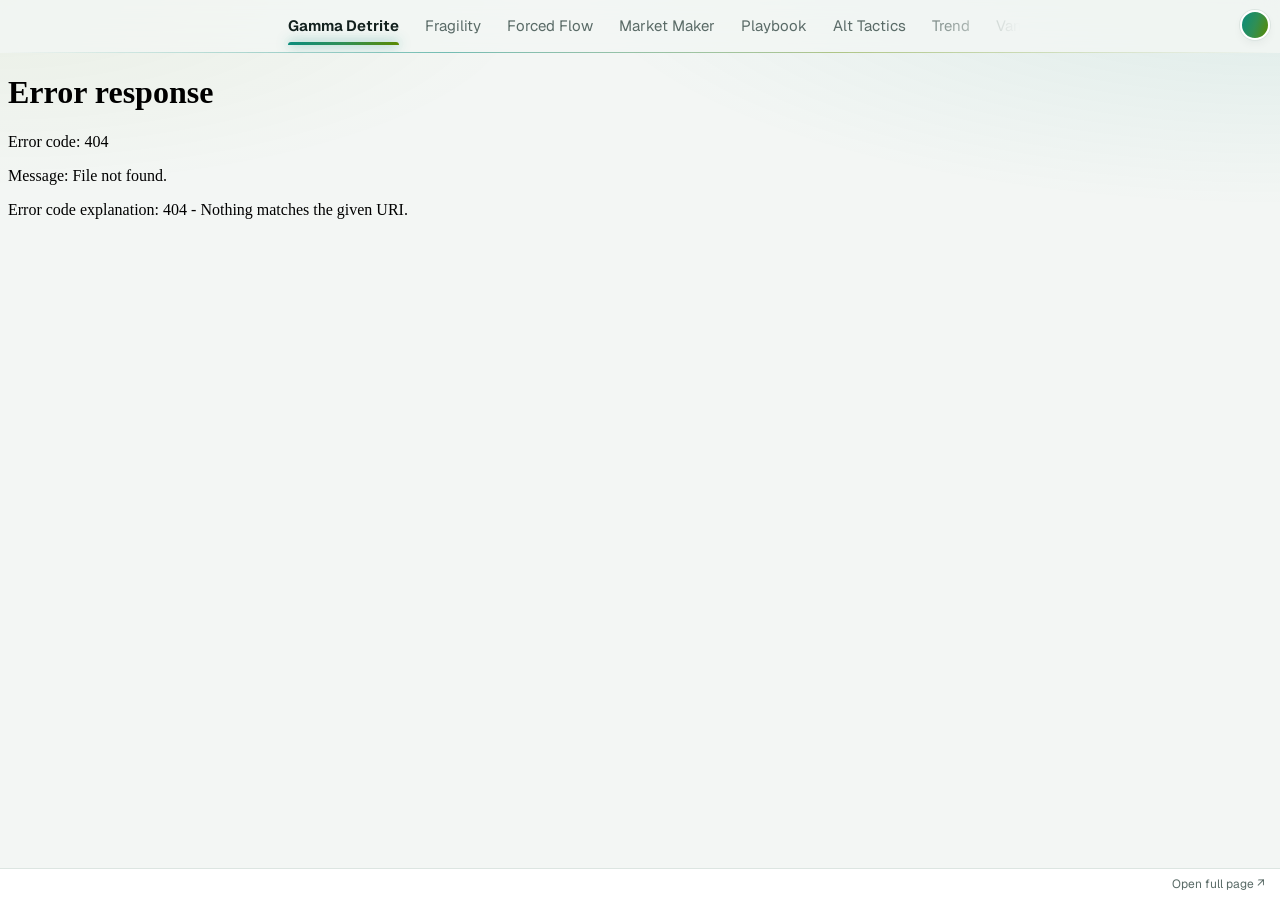
==== index.html @ ec1ee5b1 "Vanna & Charm tab: ETH 24h flow on the public site, alert opens it; alerts every 15 min again (v=55)" ====
<!doctype html>
<html lang="en">
<head>
  <meta charset="utf-8">
  <meta name="viewport" content="width=device-width, initial-scale=1">
  <meta name="theme-color" content="#070b0c">
  <script>
    // Saved colour style (teal / fire / moon); shared with Gamma Detrite (same site address).
    try { var lk = localStorage.getItem('look'); if (lk === 'fire' || lk === 'moon') document.documentElement.setAttribute('data-look', lk); } catch (e) {}
  </script>
  <title>Fragility Score</title>
  <link rel="preconnect" href="https://fonts.googleapis.com">
  <link rel="preconnect" href="https://fonts.gstatic.com" crossorigin>
  <link rel="stylesheet" href="https://fonts.googleapis.com/css2?family=Dela+Gothic+One&family=Geist:wght@400..800&display=swap">
  <link rel="stylesheet" href="assets/style.css?v=55">
  <script>
    // Every module gets the same ?v= as the page, so a phone can never mix a new
    // file with an old cached one (that broke four tabs once, Nov 2026). The
    // version is read from the style.css link above. Keep this list in step with
    // tools/ and shared/; `node test/importmap.mjs` checks it.
    (function () {
      var link = document.querySelector('link[href*="assets/style.css"]');
      var v = (link && /[?&]v=([^&]+)/.exec(link.getAttribute('href')) || [])[1];
      if (!v || !HTMLScriptElement.supports || !HTMLScriptElement.supports('importmap')) return;
      var files = [
        'shared/gamma.js',
        'shared/head.js',
        'shared/http.js',
        'shared/levels.js',
        'shared/sources/binance.js',
        'shared/sources/bybit.js',
        'shared/sources/deribit.js',
        'shared/sources/gate.js',
        'shared/sources/okx.js',
        'shared/storage.js',
        'tools/alt-tactics/collect.js',
        'tools/alt-tactics/config.js',
        'tools/alt-tactics/model.js',
        'tools/embed.js',
        'tools/forced-flow/collect.js',
        'tools/forced-flow/config.js',
        'tools/forced-flow/model.js',
        'tools/forced-flow/read.js',
        'tools/fragility/alerts.js',
        'tools/fragility/collect.js',
        'tools/fragility/config.js',
        'tools/fragility/history.js',
        'tools/fragility/score.js',
        'tools/market-maker/collect.js',
        'tools/market-maker/config.js',
        'tools/market-maker/flip.js',
        'tools/market-maker/model.js',
        'tools/market-maker/read.js',
        'tools/playbook/collect.js',
        'tools/playbook/config.js',
        'tools/playbook/plan.js',
        'tools/tactics/collect.js',
        'tools/tactics/config.js',
        'tools/tactics/model.js',
        'tools/tactics/read.js',
        'tools/tactics/sources.js',
        'tools/trend/collect.js',
        'tools/trend/config.js',
        'tools/trend/model.js',
        'tools/vanna/collect.js',
        'tools/vanna/config.js',
        'shared/vanna-flow/core.mjs',
      ];
      var map = {};
      files.forEach(function (p) { map[new URL(p, document.baseURI).href] = new URL(p + '?v=' + v, document.baseURI).href; });
      var s = document.createElement('script');
      s.type = 'importmap';
      s.textContent = JSON.stringify({ imports: map });
      document.head.appendChild(s);
    })();
  </script>
</head>
<body>
  <header class="top">
    <nav class="tabs" id="tabs" aria-label="Tools"></nav>
    <button class="look-btn" id="look-btn" type="button" aria-label="Colour style" aria-haspopup="true" aria-expanded="false"></button>
    <div class="look-menu" id="look-menu" role="menu" hidden></div>
  </header>
  <main id="view"></main>
  <script type="module" src="assets/app.js?v=55"></script>
</body>
</html>
---- assets/style.css ----
:root {
  --bg: #070b0c;
  --card: #0e1415;
  --card-top: #121b1c;
  --line: #1d2a2b;
  --text: #e8f0ef;
  --muted: #8b9a9a;
  /* The look: teal fading into lime on near-black (owner's pick, Nov 2026).
     --accent is the teal end and marks selection, "ready" and "preferred". */
  --accent: #2cc9b5;
  --lime: #b4e33d;
  --grad: linear-gradient(110deg, #2cc9b5 0%, #5fd69a 50%, #b4e33d 100%);
  --halo: rgba(44, 201, 181, .13);
  --halo-2: rgba(180, 227, 61, .07);
  --shadow: rgba(0, 0, 0, .55);
  --calm: #2fa37a;
  --building: #d99a2b;
  --primed: #e0524f;
  --calm-soft: #17352b;
  --building-soft: #3a2e15;
  --primed-soft: #3d1c1c;
  /* Forced Flow: liquidation sides (validated for colour-blind separation)
     and gamma colours matching Gamma Detrite. */
  --liq-long: #c87d2a;
  --liq-short: #977ae6;
  --g-pos: #4fc3d9;
  --g-neg: #ec6f93;
  --flip: #f0b84a;
}

@media (prefers-color-scheme: light) {
  :root {
    --bg: #f3f6f4;
    --card: #ffffff;
    --card-top: #f8fbf9;
    --line: #dce5e1;
    --text: #12201d;
    --muted: #5a6b67;
    --accent: #0b8c7d;
    --lime: #5b8a00;
    --grad: linear-gradient(110deg, #0b8c7d 0%, #2f8f55 50%, #5b8a00 100%);
    --halo: rgba(11, 140, 125, .10);
    --halo-2: rgba(91, 138, 0, .06);
    --shadow: rgba(18, 40, 35, .12);
    --calm-soft: #dcf2e9;
    --building-soft: #f8ecd2;
    --primed-soft: #f9dcdb;
    --liq-long: #c26f1c;
    --liq-short: #8b6fd6;
    --g-pos: #0f8ea6;
    --g-neg: #c23a63;
    --flip: #9a6a00;
  }
}

* { box-sizing: border-box; }

body {
  margin: 0;
  background: var(--bg);
  color: var(--text);
  font: 15px/1.45 "Geist", -apple-system, BlinkMacSystemFont, "Segoe UI", Roboto, Helvetica, Arial, sans-serif;
  -webkit-text-size-adjust: 100%;
}

.top {
  position: sticky;
  top: 0;
  z-index: 5;
  background: var(--bg);
  border-bottom: 1px solid var(--line);
}

.tabs {
  display: flex;
  gap: 4px;
  max-width: 760px;
  margin: 0 auto;
  padding: 8px 16px;
  overflow-x: auto;
  -webkit-overflow-scrolling: touch;
}

.tabs a {
  flex: 0 0 auto;
  padding: 7px 12px;
  border-radius: 8px;
  color: var(--muted);
  text-decoration: none;
  white-space: nowrap;
}

.tabs a.active { background: var(--card); color: var(--text); font-weight: 600; }

.wrap { max-width: 760px; margin: 0 auto; padding: 16px; }
.pane[hidden] { display: none; }

.embed-frame { display: block; width: 100%; height: calc(var(--avail-h, 85vh) - 32px); border: 0; }
/* Slim bar under the frame so the link never covers the embedded page. */
.embed-bar {
  display: flex;
  align-items: center;
  justify-content: flex-end;
  height: 32px;
  padding: 0 16px;
  border-top: 1px solid var(--line);
  background: var(--card);
}
.embed-open { color: var(--muted); font-size: 12px; text-decoration: none; }

.card {
  background: var(--card);
  border: 1px solid var(--line);
  border-radius: 12px;
  padding: 16px;
  margin-top: 12px;
}

h2, h3 { margin: 0 0 10px; font-size: 16px; }

.row { display: flex; gap: 10px; align-items: center; }
.between { justify-content: space-between; }
.baseline { align-items: flex-start; }
.muted { color: var(--muted); }
.small { font-size: 13px; }
.label { color: var(--muted); font-size: 13px; text-transform: uppercase; letter-spacing: .04em; }
.label.small { margin-top: 14px; font-size: 11px; }

.btn {
  background: var(--card);
  color: var(--text);
  border: 1px solid var(--line);
  border-radius: 8px;
  padding: 8px 14px;
  font: inherit;
  cursor: pointer;
}
.btn:disabled { opacity: .6; }

.seg { display: inline-flex; background: var(--card); border: 1px solid var(--line); border-radius: 10px; padding: 3px; }
.seg button {
  background: none;
  border: 0;
  color: var(--muted);
  font: inherit;
  font-weight: 600;
  padding: 7px 14px;
  border-radius: 7px;
  cursor: pointer;
  display: inline-flex;
  align-items: center;
  gap: 6px;
}
.seg button.on { background: var(--bg); color: var(--text); }

.pill { font-size: 12px; padding: 1px 7px; border-radius: 999px; color: #fff; }
.pill.calm { background: var(--calm); }
.pill.building { background: var(--building); }
.pill.primed { background: var(--primed); }

.big { font-size: 56px; font-weight: 700; line-height: 1.05; font-variant-numeric: tabular-nums; }
.of { font-size: 18px; color: var(--muted); font-weight: 500; margin-left: 4px; }

.zone { font-size: 18px; font-weight: 700; padding: 6px 14px; border-radius: 10px; margin-top: 6px; }
.zone.calm { background: var(--calm-soft); color: var(--calm); }
.zone.building { background: var(--building-soft); color: var(--building); }
.zone.primed { background: var(--primed-soft); color: var(--primed); }

.gauge { position: relative; height: 26px; margin-top: 14px; }
.zones { display: flex; height: 100%; border-radius: 8px; overflow: hidden; }
.seg-zone { height: 100%; display: flex; align-items: center; justify-content: center; font-size: 11px; font-weight: 600; }
.seg-zone.calm { background: var(--calm-soft); color: var(--calm); }
.seg-zone.building { background: var(--building-soft); color: var(--building); }
.seg-zone.primed { background: var(--primed-soft); color: var(--primed); }
.marker {
  position: absolute;
  top: -5px;
  width: 4px;
  height: 36px;
  margin-left: -2px;
  background: var(--text);
  border-radius: 2px;
}

.stack { display: flex; height: 10px; margin-top: 6px; background: var(--line); border-radius: 5px; overflow: hidden; }
.stack div { height: 100%; }

.input { padding: 12px 0; border-top: 1px solid var(--line); }
.input:first-of-type { border-top: 0; padding-top: 0; }
.input.off { opacity: .55; }
.input .bar { height: 6px; background: var(--line); border-radius: 3px; margin: 8px 0 6px; overflow: hidden; }
.input .bar div { height: 100%; border-radius: 3px; }
.dot { display: inline-block; width: 10px; height: 10px; border-radius: 50%; margin-right: 8px; }
.pts { font-weight: 700; font-size: 18px; white-space: nowrap; font-variant-numeric: tabular-nums; }

.sources { list-style: none; padding: 0; margin: 0; columns: 2; }
.sources li { padding: 2px 0; break-inside: avoid; }
.ok { color: var(--calm); }
.bad { color: var(--primed); }

.banner {
  margin-top: 12px;
  padding: 10px 14px;
  border-radius: 10px;
  background: var(--building-soft);
  color: var(--text);
  border: 1px solid var(--building);
}

@media (max-width: 480px) {
  .big { font-size: 46px; }
  .sources { columns: 1; }
}

.chart { position: relative; margin: 6px 0 12px; touch-action: pan-y; }
.chart svg { display: block; }
.chart .band.calm { fill: var(--calm-soft); }
.chart .band.building { fill: var(--building-soft); }
.chart .band.primed { fill: var(--primed-soft); }
.chart .band-label { fill: var(--muted); font-size: 10px; font-weight: 600; }
.chart .axis { fill: var(--muted); font-size: 10px; }
.chart .line { fill: none; stroke: var(--text); stroke-width: 2; stroke-linejoin: round; stroke-linecap: round; }
.chart .dot { fill: var(--text); stroke: var(--card); stroke-width: 2; }
.chart .cross { stroke: var(--muted); stroke-width: 1; stroke-dasharray: 3 3; }
.chart .tip { min-height: 20px; margin-top: 4px; font-size: 13px; }

.stats { width: 100%; border-collapse: collapse; font-size: 13px; }
.stats th { text-align: left; font-weight: 600; color: var(--muted); padding: 4px 6px 6px 0; }
.stats td { padding: 6px 6px 6px 0; border-top: 1px solid var(--line); font-variant-numeric: tabular-nums; }

/* Forced Flow */
.mid-num { font-size: 30px; font-weight: 700; font-variant-numeric: tabular-nums; }
a.plain { color: inherit; text-decoration: none; }
h4 { margin: 10px 0 0; font-size: 14px; }
.two { display: flex; gap: 16px; }
.two > div { flex: 1 1 0; min-width: 0; }
.clusters { list-style: none; padding: 0; margin: 6px 0 0; }
.clusters li { padding: 8px 0; border-top: 1px solid var(--line); }
.tag { display: inline-block; margin-top: 4px; font-size: 12px; padding: 1px 7px; border-radius: 999px; border: 1px solid currentColor; }
.tag.neg { color: var(--g-neg); }
.tag.pos { color: var(--g-pos); }
.sw { display: inline-block; width: 10px; height: 10px; border-radius: 2px; margin-right: 6px; vertical-align: -1px; }
.legend { display: flex; flex-wrap: wrap; gap: 4px 14px; margin-bottom: 8px; color: var(--muted); }
.legend .ln { display: inline-block; width: 16px; margin-right: 6px; vertical-align: 3px; border-top: 2px solid var(--text); }
.legend .ln.dash { border-top: 2px dashed var(--flip); }
.ladder { touch-action: pan-y; }
.ladder svg { display: block; }
.ladder .axis { fill: var(--muted); font-size: 10px; }
.ladder .liq.long { fill: var(--liq-long); }
.ladder .liq.short { fill: var(--liq-short); }
.ladder .g.pos { fill: var(--g-pos); }
.ladder .g.neg { fill: var(--g-neg); }
.ladder .gz { stroke: var(--line); stroke-width: 1; }
.ladder .spot { stroke: var(--text); stroke-width: 2; }
.ladder .spot-label { fill: var(--text); font-size: 11px; font-weight: 700; }
.ladder .flip { stroke: var(--flip); stroke-width: 1.5; stroke-dasharray: 4 3; }
.ladder .flip-label { fill: var(--flip); font-size: 10px; font-weight: 600; }
.ladder .hl { fill: var(--text); opacity: .08; }
.readout { min-height: 20px; margin-top: 6px; }
details summary { cursor: pointer; }

@media (max-width: 480px) {
  .two { flex-direction: column; gap: 0; }
}

/* Forced Flow: plain-English reading. Left edge colour follows the risky direction. */
.verdict { --tone: var(--muted); }
.verdict.down { --tone: var(--liq-long); }
.verdict.up { --tone: var(--liq-short); }
.verdict.both { --tone: var(--primed); }
.verdict.calm { --tone: var(--g-pos); }
.verdict-head { margin: 4px 0 6px; font-size: 18px; font-weight: 650; line-height: 1.3; }
.verdict-urgency { margin: 0 0 8px; }
.verdict-lines { margin: 0 0 10px; padding-left: 18px; }
.verdict-lines li { margin: 3px 0; }
.verdict-action { margin: 0 0 8px; }

/* Market Maker: reading tones and the implied vs realized chart */
.verdict.win { --tone: var(--calm); }
.verdict.lose { --tone: var(--primed); }
.verdict.even { --tone: var(--accent); }
.verdict.steady { --tone: var(--calm); }
.verdict.watch { --tone: var(--building); }
.verdict.unstable { --tone: var(--primed); }
.o-steady { color: var(--calm); }
.o-watch { color: var(--building); }
.o-unstable { color: var(--primed); }
.chart .grid { stroke: var(--line); stroke-width: 1; }
.chart .gap { stroke: none; opacity: .28; }
.chart .gap.earn { fill: var(--calm); }
.chart .gap.lose { fill: var(--primed); }
.chart .vl { fill: none; stroke-width: 2; stroke-linejoin: round; }
.chart .vl.iv { stroke: var(--accent); }
.chart .vl.rv { stroke: var(--flip); }
.legend .ln.iv { border-top-color: var(--accent); }
.legend .ln.rv { border-top-color: var(--flip); }
.tiles { display: grid; grid-template-columns: repeat(3, 1fr); gap: 8px; margin-bottom: 12px; }
.tile { background: var(--bg); border-radius: 10px; padding: 10px; min-width: 0; }
.tile .label { font-size: 11px; }
.tile-num { font-size: 18px; font-weight: 700; margin: 2px 0; font-variant-numeric: tabular-nums; white-space: nowrap; }
.cash-in { color: var(--calm); }
.cash-out { color: var(--primed); }

/* Playbook: mode colours, decision cards, size inputs */
.pill.pb-primed { background: var(--primed); }
.pill.pb-building { background: var(--building); }
.pill.pb-accent { background: var(--accent); }
.pill.pb-calm { background: var(--calm); }
.pill.pb-muted { background: var(--muted); }
.verdict.pb-primed { --tone: var(--primed); }
.verdict.pb-building { --tone: var(--building); }
.verdict.pb-accent { --tone: var(--accent); }
.verdict.pb-calm { --tone: var(--calm); }
.verdict.pb-muted { --tone: var(--muted); }
.pb-h { margin: 18px 0 0; }
.pb-plan { --tone: var(--line); }
.pb-plan.down { --tone: var(--primed); }
.pb-plan.up { --tone: var(--calm); }
.pb-plan.both { --tone: var(--accent); }
.pb-plan.wait { --tone: var(--muted); }
.pb-plan:not(.pref) { opacity: .92; }
.pb-plan.pref { box-shadow: 0 0 0 1px var(--accent) inset; }
.pb-top { display: flex; justify-content: space-between; align-items: center; gap: 8px; flex-wrap: wrap; margin-bottom: 8px; }
.pb-top h3 { margin: 0; }
.pb-chips { display: flex; gap: 6px; flex-wrap: wrap; }
.chip { font-size: 12px; padding: 1px 8px; border-radius: 999px; border: 1px solid var(--line); color: var(--muted); white-space: nowrap; }
.chip.pref { border-color: var(--accent); color: var(--accent); font-weight: 600; }
.chip.trig { border-color: var(--building); color: var(--building); font-weight: 600; }
.pb-status { margin: 0 0 10px; color: var(--muted); }
.pb-dl { display: grid; grid-template-columns: max-content minmax(0, 1fr); gap: 7px 12px; margin: 0 0 6px; font-size: 14px; }
.pb-dl dt { color: var(--muted); }
.pb-dl dd { margin: 0; min-width: 0; }
.pb-tg { list-style: none; padding: 0; margin: 0; display: grid; gap: 6px; }
.num { font-variant-numeric: tabular-nums; }
.pb-calc { display: grid; grid-template-columns: 1fr 1fr; gap: 10px; margin-bottom: 8px; }
.pb-calc label { display: grid; gap: 4px; font-size: 12px; color: var(--muted); min-width: 0; }
.pb-calc input { width: 100%; font: inherit; font-size: 16px; padding: 8px; border-radius: 8px; border: 1px solid var(--line); background: var(--bg); color: var(--text); }

/* Tactics: GEX pivot + exhaustion */
.verdict.tc-short { --tone: var(--primed); }
.verdict.tc-long { --tone: var(--calm); }
.verdict.tc-build { --tone: var(--building); }
.verdict.tc-wait { --tone: var(--muted); }
.pill.tc-st-ready { background: var(--accent); }
.pill.tc-st-building { background: var(--building); }
.pill.tc-st-waiting, .pill.tc-st-none { background: var(--muted); }
.tc-checks { list-style: none; padding: 0; margin: 0 0 10px; display: grid; gap: 6px; }
.tc-checks li { display: grid; grid-template-columns: 18px minmax(0, 1fr); gap: 6px; }
.tc-ic { font-weight: 700; text-align: center; }
.tc-checks .ok .tc-ic { color: var(--calm); }
.tc-checks .no .tc-ic { color: var(--primed); }
.tc-checks .wait .tc-ic { color: var(--muted); }
.tc-green { color: var(--calm); }
.tc-red { color: var(--primed); }
.tc-steps { padding-left: 18px; display: grid; gap: 6px; }
.legend .ln.tc-pv { border-top: 2px dashed var(--g-pos); }
.legend .ln.tc-va { border-top: 2px dashed var(--liq-long); }
.legend .ln.tc-poc { border-top: 2px solid var(--flip); }
.legend .ln.tc-calls { border-top-color: var(--calm); }
.legend .ln.tc-puts { border-top-color: var(--primed); }
.legend .ln.tc-price { border-top-color: var(--muted); }
.chart .tc-row { stroke: var(--line); stroke-width: 1; stroke-dasharray: 1 4; }
.chart .tc-b { opacity: .55; }
.chart .tc-b.live { opacity: .95; }
.chart .tc-b.pos { fill: var(--g-pos); }
.chart .tc-b.neg { fill: var(--g-neg); }
.chart .tc-px { fill: none; stroke: var(--text); stroke-width: 1.6; stroke-linejoin: round; }
.chart .tc-pvband { fill: var(--g-pos); opacity: .12; }
.tc-pvl { stroke: var(--g-pos); stroke-width: 1.6; stroke-dasharray: 5 3; }
.tc-pvt, .tc-pvlt { fill: var(--g-pos); font-size: 10px; font-weight: 700; }
.chart .tc-now { fill: var(--text); }
.chart .tc-nowt { fill: var(--bg); font-size: 10px; font-weight: 700; }
.chart .tc-dc { fill: none; stroke: var(--calm); stroke-width: 2; }
.chart .tc-dp { fill: none; stroke: var(--primed); stroke-width: 2; }
.chart .tc-dpx { fill: none; stroke: var(--muted); stroke-width: 1; opacity: .7; }
.tc-scroll { overflow-x: auto; }
.tc-heat { border-collapse: collapse; width: 100%; font-size: 11px; font-variant-numeric: tabular-nums; }
.tc-heat th { color: var(--muted); font-weight: 600; padding: 3px 4px; text-align: right; white-space: nowrap; }
.tc-heat th:first-child, .tc-heat td.tc-k { text-align: left; }
.tc-heat td { padding: 3px 4px; text-align: right; border-top: 1px solid var(--line); white-space: nowrap; }
.tc-heat tr.tc-spot td { font-weight: 700; }
.tc-heat tr[data-pivot] td.tc-k { color: var(--g-pos); }
.tc-pvtag { font-size: 9px; font-weight: 700; color: var(--g-pos); text-transform: uppercase; }
.tc-fp { margin: 6px 0 10px; touch-action: pan-y; }
.tc-fp svg { display: block; }
.tc-fp .axis { fill: var(--muted); font-size: 9px; }
.tc-cell.pos { fill: var(--calm); }
.tc-cell.neg { fill: var(--primed); }
.tc-fpt { fill: var(--text); font-variant-numeric: tabular-nums; }
.tc-imb-s { fill: var(--primed); font-weight: 700; }
.tc-imb-b { fill: var(--calm); font-weight: 700; }
.tc-wick { stroke: var(--muted); stroke-width: 1; }
.tc-body.pos { fill: var(--calm); }
.tc-body.neg { fill: var(--primed); }
.tc-mk { font-size: 10px; }
.tc-mk.neg { fill: var(--primed); }
.tc-mk.pos { fill: var(--calm); }
.tc-delta { font-size: 10px; font-weight: 700; }
.tc-delta.pos { fill: var(--calm); }
.tc-delta.neg { fill: var(--primed); }
.tc-prof { fill: var(--liq-long); opacity: .35; }
.tc-prof.va { opacity: .7; }
.tc-val { stroke: var(--liq-long); stroke-width: 1.2; stroke-dasharray: 4 3; }
.tc-pocl { stroke: var(--flip); stroke-width: 1.2; }
.tc-spotl { stroke: var(--text); stroke-width: 1; stroke-dasharray: 1 2; opacity: .6; }
.tc-ll { font-size: 9px; font-weight: 700; }
.tc-valt { fill: var(--liq-long); }
.tc-poclt { fill: var(--flip); }
.tc-dec { --tone: var(--muted); }
.tc-dec.sell { --tone: var(--primed); box-shadow: 0 0 0 1px var(--primed) inset; }
.tc-dec-top { display: grid; grid-template-columns: auto minmax(0, 1fr); gap: 12px; align-items: center; margin-bottom: 10px; }
.tc-dec-badge { font-size: 22px; font-weight: 800; letter-spacing: .04em; padding: 6px 12px; border-radius: 10px; color: #fff; background: var(--muted); }
.tc-dec.sell .tc-dec-badge { background: var(--primed); }
.tc-dec.buy { --tone: var(--calm); box-shadow: 0 0 0 1px var(--calm) inset; }
.tc-dec.buy .tc-dec-badge { background: var(--calm); }
.tc-dec-head { margin: 2px 0 0; font-size: 16px; font-weight: 650; line-height: 1.3; }

/* ---- Look: teal fading into lime (owner's request, Nov 2026) ----
   Gradients only where they mean something: the score, the active tab, the
   selected coin and the gauge. Card tones fade in from the corner instead of
   a thick side stripe. Charts and state colours are unchanged. */
html { color-scheme: dark light; accent-color: var(--accent); scrollbar-color: var(--line) transparent; }
::selection { background: color-mix(in srgb, var(--accent) 35%, transparent); color: var(--text); }
:focus-visible { outline: 2px solid var(--accent); outline-offset: 2px; border-radius: 6px; }

body::before {
  content: "";
  position: fixed;
  inset: 0;
  z-index: -1;
  pointer-events: none;
  background:
    radial-gradient(80% 40% at 100% -5%, var(--halo), transparent 70%),
    radial-gradient(60% 30% at 0% 0%, var(--halo-2), transparent 70%);
}

.top {
  background: color-mix(in srgb, var(--bg) 85%, transparent);
  -webkit-backdrop-filter: blur(14px);
  backdrop-filter: blur(14px);
  border-bottom: 0;
}
.top::after {
  content: "";
  display: block;
  height: 1px;
  background: linear-gradient(90deg, transparent, color-mix(in srgb, var(--accent) 55%, transparent) 35%, color-mix(in srgb, var(--lime) 45%, transparent) 65%, transparent);
}
.tabs { gap: 2px; }
.tabs a { position: relative; transition: color .18s ease-out; }
.tabs a:hover { color: var(--text); }
.tabs a.active { background: none; color: var(--text); font-weight: 650; }
.tabs a.active::after {
  content: "";
  position: absolute;
  left: 12px;
  right: 12px;
  bottom: -1px;
  height: 3px;
  border-radius: 3px 3px 0 0;
  background: var(--grad);
}

.card {
  background: linear-gradient(180deg, var(--card-top), var(--card) 160px);
  border-color: var(--line);
  border-radius: 16px;
  box-shadow: 0 1px 0 rgba(255, 255, 255, .03) inset, 0 8px 24px -12px var(--shadow);
}
h2, h3 { letter-spacing: -.01em; }

/* Tone fades in from the top-left corner (replaces the 4px side stripe). */
.verdict, .pb-plan, .tc-dec {
  border-left: 1px solid color-mix(in srgb, var(--tone) 45%, var(--line));
  border-color: color-mix(in srgb, var(--tone) 45%, var(--line));
  background:
    radial-gradient(120% 90% at 0% 0%, color-mix(in srgb, var(--tone) 20%, transparent), transparent 65%),
    var(--card);
}
.verdict-head, .tc-dec-head { letter-spacing: -.015em; }

/* Signature: the score fades teal into lime. */
.big {
  background-image: var(--grad);
  -webkit-background-clip: text;
  background-clip: text;
  color: transparent;
  letter-spacing: -.035em;
}
.big .of { -webkit-text-fill-color: var(--muted); letter-spacing: 0; }
.mid-num { letter-spacing: -.02em; }
.label { color: color-mix(in srgb, var(--accent) 30%, var(--muted)); letter-spacing: .06em; }

.zone { border: 1px solid color-mix(in srgb, currentColor 30%, transparent); }
.zone.calm { background: linear-gradient(135deg, color-mix(in srgb, var(--calm) 26%, var(--card)), var(--calm-soft)); }
.zone.building { background: linear-gradient(135deg, color-mix(in srgb, var(--building) 26%, var(--card)), var(--building-soft)); }
.zone.primed { background: linear-gradient(135deg, color-mix(in srgb, var(--primed) 26%, var(--card)), var(--primed-soft)); }
.pill { font-weight: 600; background-image: linear-gradient(135deg, rgba(255, 255, 255, .22), rgba(255, 255, 255, 0) 70%); }

/* Gauge: one blended strip, green fading through amber into red. */
.zones {
  background: linear-gradient(90deg, var(--calm-soft) 0%, color-mix(in srgb, var(--calm) 32%, var(--calm-soft)) 26%,
    color-mix(in srgb, var(--building) 36%, var(--building-soft)) 47%, color-mix(in srgb, var(--primed) 30%, var(--primed-soft)) 72%,
    color-mix(in srgb, var(--primed) 50%, var(--primed-soft)) 100%);
}
.seg-zone.calm, .seg-zone.building, .seg-zone.primed { background: none; }
.marker { background: var(--text); box-shadow: 0 2px 6px var(--shadow); }

/* Score bars: each colour fades lighter toward its end. */
.stack div, .input .bar div { position: relative; }
.stack div::after, .input .bar div::after {
  content: "";
  position: absolute;
  inset: 0;
  background: linear-gradient(90deg, rgba(255, 255, 255, 0), rgba(255, 255, 255, .32));
}

/* Controls */
.btn, .seg { background: var(--card); border-color: var(--line); border-radius: 12px; }
.btn { transition: border-color .18s ease-out, background-color .18s ease-out; }
.btn:hover:not(:disabled) { border-color: color-mix(in srgb, var(--accent) 50%, var(--line)); }
.btn:active:not(:disabled) { background: var(--card-top); }
.seg button { border-radius: 9px; transition: color .18s ease-out; }
.seg button:hover { color: var(--text); }
.seg button.on {
  background: linear-gradient(110deg, color-mix(in srgb, var(--accent) 24%, var(--card)), color-mix(in srgb, var(--lime) 16%, var(--card)));
  color: var(--text);
}
.tile { border: 1px solid var(--line); background: linear-gradient(160deg, color-mix(in srgb, var(--accent) 7%, var(--bg)), var(--bg)); }
.pb-calc input:focus { border-color: var(--accent); outline: none; box-shadow: 0 0 0 3px color-mix(in srgb, var(--accent) 22%, transparent); }

/* Tactics decision badge: HOLD grey, SELL red into pink, BUY green into lime. */
.tc-dec-badge { background: linear-gradient(135deg, #9aa7a6, #5d6968); }
.tc-dec.sell .tc-dec-badge { background: linear-gradient(135deg, #ff6b5c, #d6246e); box-shadow: 0 6px 16px -6px #e0524f; }
.tc-dec.buy .tc-dec-badge { background: linear-gradient(135deg, #22b07d, #8fd13a); box-shadow: 0 6px 16px -6px #2fa37a; }
.embed-bar { background: var(--card); }

/* Titles: Dela Gothic One, heavy and wide like a poster (owner's pick, Nov 2026).
   Only headlines, section titles, the big numbers and the decision badge; body
   text, labels and tables stay in Geist so small print is easy to read.
   Dela has one weight, so never let the browser fake a bold. */
.verdict-head, .tc-dec-head, h2, h3, .big, .mid-num, .tc-dec-badge {
  font-family: "Dela Gothic One", "Geist", sans-serif;
  font-weight: 400;
  font-synthesis: none;
  text-transform: uppercase;
  letter-spacing: .005em;
}
.verdict-head { font-size: 19px; line-height: 1.2; }
.tc-dec-head { font-size: 16px; line-height: 1.25; }
h2, h3 { font-size: 15px; line-height: 1.3; }
.big { letter-spacing: -.01em; }
.big .of { font-family: "Geist", sans-serif; font-weight: 500; text-transform: none; }
.tc-dec-badge { font-size: 21px; letter-spacing: .02em; }
/* Short title in Dela, details under it in normal text (shared/head.js). */
.verdict-head { font-size: 23px; line-height: 1.1; margin: 6px 0 4px; }
.verdict-sub { margin: 0 0 10px; font-size: 16px; font-weight: 600; line-height: 1.35; }
.tc-dec-head { font-size: 17px; line-height: 1.2; }

/* Tab bar: short names on phones so all six fit; fade an edge only when more tabs hide there. */
.tabs .t-short { display: none; }
@media (max-width: 600px) {
  .tabs { gap: 0; padding: 8px 10px; justify-content: space-between; }
  .tabs a { padding: 7px 8px; font-size: 14.5px; }
  .tabs a.active::after { left: 8px; right: 8px; }
  .tabs .t-full { display: none; }
  .tabs .t-short { display: inline; }
}
.tabs.more-right { -webkit-mask-image: linear-gradient(90deg, #000 85%, transparent); mask-image: linear-gradient(90deg, #000 85%, transparent); }
.tabs.more-left { -webkit-mask-image: linear-gradient(90deg, transparent, #000 15%); mask-image: linear-gradient(90deg, transparent, #000 15%); }
.tabs.more-left.more-right { -webkit-mask-image: linear-gradient(90deg, transparent, #000 15%, #000 85%, transparent); mask-image: linear-gradient(90deg, transparent, #000 15%, #000 85%, transparent); }
@media (max-width: 380px) {
  .tabs { padding: 8px 6px; }
  .tabs a { padding: 7px 6px; font-size: 14px; }
  .tabs a.active::after { left: 6px; right: 6px; }
}

/* ---- Colour styles (switcher in the top-right corner, asked for Nov 2026) ----
   Teal & lime is the default (:root above). Fire and Blue moonlight swap only the
   look tokens; state colours (calm / building / primed) and chart colours keep
   their meaning in every style. */
:root[data-look="fire"] {
  --bg: #0b0706; --card: #140d0b; --card-top: #1d130f; --line: #2e1f18;
  --text: #f7ede7; --muted: #a8968c;
  --accent: #ff8a3d; --lime: #f0304e;
  --grad: linear-gradient(110deg, #ffd166 0%, #ff8a3d 45%, #f0304e 100%);
  --halo: rgba(255, 122, 47, .17); --halo-2: rgba(240, 48, 78, .09); --shadow: rgba(0, 0, 0, .6);
}
:root[data-look="moon"] {
  --bg: #05070e; --card: #0b0f1c; --card-top: #11172b; --line: #1c2442;
  --text: #ebefff; --muted: #8f99ba;
  --accent: #8fb0ff; --lime: #5468ff;
  --grad: linear-gradient(110deg, #ffffff 0%, #c3d4ff 35%, #7f9cff 70%, #5468ff 100%);
  --halo: rgba(95, 125, 255, .19); --halo-2: rgba(195, 212, 255, .06); --shadow: rgba(0, 0, 0, .6);
}
@media (prefers-color-scheme: light) {
  :root[data-look="fire"] {
    --bg: #fbf5f1; --card: #ffffff; --card-top: #fffaf6; --line: #f0e0d6;
    --text: #25140d; --muted: #7a6358;
    --accent: #c2410c; --lime: #be123c;
    --grad: linear-gradient(110deg, #d97706 0%, #ea580c 45%, #be123c 100%);
    --halo: rgba(234, 88, 12, .11); --halo-2: rgba(190, 18, 60, .06); --shadow: rgba(60, 25, 10, .12);
  }
  :root[data-look="moon"] {
    --bg: #f2f4fb; --card: #ffffff; --card-top: #f7f8ff; --line: #dde2f2;
    --text: #10162b; --muted: #5b6584;
    --accent: #3451d1; --lime: #1e2f99;
    --grad: linear-gradient(110deg, #1e2f99 0%, #3451d1 50%, #6f8dff 100%);
    --halo: rgba(52, 81, 209, .11); --halo-2: rgba(111, 141, 255, .06); --shadow: rgba(16, 22, 43, .12);
  }
}

/* Switcher: a round swatch of the current style, menu drops from the corner. */
.look-btn {
  position: absolute;
  top: 50%;
  right: 10px;
  width: 30px;
  height: 30px;
  margin-top: -16px;
  border-radius: 50%;
  border: 2px solid var(--card);
  background: var(--grad);
  box-shadow: 0 0 0 1px var(--line), 0 4px 12px -4px var(--shadow);
  cursor: pointer;
  padding: 0;
}
.look-btn:active { transform: scale(.94); }
.look-menu {
  position: fixed;
  top: 52px;
  right: 8px;
  z-index: 20;
  min-width: 190px;
  padding: 6px;
  border-radius: 14px;
  background: var(--card);
  border: 1px solid var(--line);
  box-shadow: 0 16px 40px -12px var(--shadow);
}
.look-menu[hidden] { display: none; }
.look-title { padding: 6px 10px 4px; font-size: 11px; color: var(--muted); text-transform: uppercase; letter-spacing: .06em; }
.look-menu button {
  display: flex;
  align-items: center;
  gap: 10px;
  width: 100%;
  padding: 10px;
  border: 0;
  border-radius: 10px;
  background: none;
  color: var(--text);
  font: inherit;
  font-weight: 600;
  text-align: left;
  cursor: pointer;
}
.look-menu button:hover { background: var(--card-top); }
.look-menu button[aria-checked="true"] { background: color-mix(in srgb, var(--accent) 16%, var(--card)); }
.look-menu button[aria-checked="true"]::after { content: "✓"; margin-left: auto; color: var(--accent); }
.look-sw { width: 22px; height: 22px; border-radius: 50%; flex: none; }
.look-sw[data-look="teal"] { background: linear-gradient(110deg, #2cc9b5, #5fd69a, #b4e33d); }
.look-sw[data-look="fire"] { background: linear-gradient(110deg, #ffd166, #ff8a3d, #f0304e); }
.look-sw[data-look="moon"] { background: linear-gradient(110deg, #ffffff, #c3d4ff, #7f9cff, #5468ff); }

/* Leave room for the switcher at the right end of the tab bar. */
.tabs { padding-right: 52px; }
@media (max-width: 600px) {
  .tabs { padding: 8px 46px 8px 6px; }
  .tabs a { padding: 7px 7px; }
  .tabs a.active::after { left: 7px; right: 7px; }
}
@media (max-width: 380px) {
  .tabs { padding: 8px 42px 8px 2px; }
  .tabs a { padding: 7px 5px; font-size: 14px; }
  .tabs a.active::after { left: 5px; right: 5px; }
  .look-btn { right: 7px; width: 28px; height: 28px; margin-top: -15px; }
}

/* ---- Motion (asked Nov 2026): quick, and only where something changes ----
   One gliding underline for the active tab (moved by assets/app.js), a press
   squeeze on every control, the style menu pops from its corner, and a style
   change cross-fades. All off when the phone asks for reduced motion. */
.tabs { position: relative; }
.tabs a.active::after { display: none; }
.tab-ink {
  position: absolute;
  left: 0;
  top: 0;
  height: 3px;
  border-radius: 3px 3px 0 0;
  background: var(--grad);
  opacity: 0;
  pointer-events: none;
  will-change: transform, width;
  transition: transform .32s cubic-bezier(.16, 1, .3, 1), width .32s cubic-bezier(.16, 1, .3, 1);
}
@media (prefers-reduced-motion: no-preference) {
  .btn, .seg button, .tabs a, .look-menu button, .look-btn, .chip, summary {
    transition: transform .14s cubic-bezier(.16, 1, .3, 1), color .18s ease-out, background-color .18s ease-out, border-color .18s ease-out;
  }
  .btn:active:not(:disabled), .seg button:active, .tabs a:active, .look-menu button:active { transform: scale(.95); }
  .look-btn:active { transform: scale(.88); }
  .look-menu:not([hidden]) { animation: look-in .2s cubic-bezier(.16, 1, .3, 1); transform-origin: calc(100% - 20px) -8px; }
  @keyframes look-in { from { opacity: 0; transform: translateY(-6px) scale(.94); } }
  details[open] > :not(summary) { animation: open-in .22s cubic-bezier(.16, 1, .3, 1); }
  @keyframes open-in { from { opacity: 0; transform: translateY(-4px); } }
  ::view-transition-old(root), ::view-transition-new(root) { animation-duration: .38s; animation-timing-function: ease-out; }
}
/* Motion, more noticeable (owner: "I didn't notice anything"). */
.tab-ink {
  transition: transform .5s cubic-bezier(.34, 1.45, .64, 1), width .5s cubic-bezier(.34, 1.45, .64, 1);
  box-shadow: 0 0 12px color-mix(in srgb, var(--accent) 70%, transparent);
}
@media (prefers-reduced-motion: no-preference) {
  .tabs a.active { animation: tab-pop .38s cubic-bezier(.34, 1.56, .64, 1); }
  @keyframes tab-pop { 40% { transform: scale(1.1); } }
  .btn:active:not(:disabled), .seg button:active, .tabs a:active, .look-menu button:active { transform: scale(.91); }
  .look-btn:active { transform: scale(.8); }
  .look-menu:not([hidden]) { animation: look-in .28s cubic-bezier(.34, 1.4, .64, 1); }
  @keyframes look-in { from { opacity: 0; transform: translateY(-10px) scale(.85); } }
  ::view-transition-old(root), ::view-transition-new(root) { animation: none; mix-blend-mode: normal; }
}

/* Reading-card bullets folded under "Details" (asked Nov 2026). */
details.more { margin: 2px 0 10px; }
details.more > summary {
  list-style: none;
  display: inline-flex;
  align-items: center;
  gap: 8px;
  min-height: 36px;
  padding: 6px 12px;
  border-radius: 999px;
  border: 1px solid color-mix(in srgb, var(--accent) 35%, var(--line));
  background: color-mix(in srgb, var(--accent) 9%, transparent);
  color: var(--accent);
  font-size: 13px;
  font-weight: 650;
}
details.more > summary::-webkit-details-marker { display: none; }
details.more .chev {
  width: 7px; height: 7px;
  border-right: 2px solid currentColor; border-bottom: 2px solid currentColor;
  transform: translateY(-2px) rotate(45deg);
  transition: transform .25s cubic-bezier(.16, 1, .3, 1);
}
details.more[open] .chev { transform: translateY(1px) rotate(-135deg); }
details.more > ul { margin-top: 10px; }

/* Tactics decision card: both sides at once (SELL above, BUY below). */
.tc-side { border-top: 1px solid var(--line); padding: 10px 0 4px; }
.tc-side:first-of-type { margin-top: 4px; }
.tc-side-top { display: flex; align-items: center; gap: 8px; flex-wrap: wrap; min-height: 32px; }
.tc-side-word { font-family: "Dela Gothic One", "Geist", sans-serif; font-weight: 400; font-synthesis: none; font-size: 14px; letter-spacing: .02em; }
.tc-side.sell .tc-side-word { color: var(--primed); }
.tc-side.buy .tc-side-word { color: var(--calm); }
.tc-dots { display: inline-flex; gap: 4px; margin-left: auto; }
.tc-dots i { width: 9px; height: 9px; border-radius: 50%; background: var(--line); }
.tc-side.sell .tc-dots i.on { background: var(--primed); }
.tc-side.buy .tc-dots i.on { background: var(--calm); }
.tc-side-n { min-width: 30px; text-align: right; }
.tc-side.empty .tc-side-top span { flex: 1 1 200px; }
.tc-side .tc-checks { margin: 8px 0 6px; }
details.tc-fold > summary { list-style: none; cursor: pointer; }
details.tc-fold > summary::-webkit-details-marker { display: none; }
details.tc-fold .chev { width: 7px; height: 7px; border-right: 2px solid var(--muted); border-bottom: 2px solid var(--muted); transform: translateY(-2px) rotate(45deg); transition: transform .25s cubic-bezier(.16, 1, .3, 1); }
details.tc-fold[open] .chev { transform: translateY(1px) rotate(-135deg); }

/* Alt Tactics: the owner's own method on the huge gamma levels. */
.tc-dec.watch .tc-dec-badge { background: linear-gradient(135deg, #f0b84a, #d9822b); box-shadow: 0 6px 16px -6px #d99a2b; }
.tc-dec.watch { --tone: var(--building); }
.al-meter { position: relative; height: 10px; border-radius: 5px; background: var(--line); margin: 4px 0 10px; }
.al-meter i { position: absolute; left: 0; top: 0; bottom: 0; border-radius: 5px; background: var(--grad); }
.al-meter b { position: absolute; top: -4px; bottom: -4px; width: 2px; margin-left: -1px; background: var(--text); opacity: .7; }
.al-bar { display: inline-block; width: 56px; height: 8px; border-radius: 4px; background: var(--line); vertical-align: middle; overflow: hidden; }
.al-bar i { display: block; height: 100%; background: var(--grad); }
.al-levels td { vertical-align: middle; }
.al-levels tr.al-near td { background: color-mix(in srgb, var(--accent) 10%, transparent); }
.chart .al-lv { stroke: var(--accent); stroke-width: 1; stroke-dasharray: 5 4; opacity: .8; }
.chart .al-lvt { fill: var(--accent); font-size: 10px; font-weight: 700; }
.chart .al-px { fill: none; stroke: var(--text); stroke-width: 1.5; stroke-linejoin: round; }
.chart .al-low { fill: var(--primed); stroke: var(--card); stroke-width: 1.5; }
.chart .al-buy { fill: var(--calm); }
.legend .ln.al-lvl { border-top: 2px dashed var(--accent); }
.legend .dot.al-lowdot { background: var(--primed); width: 8px; height: 8px; margin-right: 6px; }
.legend .al-tri { display: inline-block; width: 0; height: 0; border-left: 5px solid transparent; border-right: 5px solid transparent; border-bottom: 8px solid var(--calm); margin-right: 6px; }
/* Seven tabs (Alt Tactics added): a little tighter so they still fit at 360–390px. */
@media (max-width: 600px) { .tabs a { padding: 7px 4px; font-size: 14px; } }
@media (max-width: 380px) { .tabs a { padding: 7px 3px; font-size: 13.5px; } }
.chart .al-stop { stroke: var(--primed); stroke-width: 1; stroke-dasharray: 2 3; }
.chart .al-stopt { fill: var(--primed); font-size: 11px; font-weight: 700; }
/* Stop loss box on the Alt Tactics card: the number to type into the order. */
.al-sl { display: grid; gap: 2px; padding: 10px 12px; margin: 4px 0 12px; border-radius: 12px;
  background: color-mix(in srgb, var(--primed) 12%, transparent); border: 1px solid color-mix(in srgb, var(--primed) 45%, var(--line)); }
.al-sl .label { color: var(--primed); text-transform: uppercase; letter-spacing: .06em; font-size: 12px; font-weight: 700; }
.al-sl-num { font-family: "Dela Gothic One", "Geist", sans-serif; font-weight: 400; font-synthesis: none; font-size: 30px; line-height: 1.1; color: var(--text); }
.chart .al-sell { fill: var(--primed); }
.legend .al-tri.dn { border-bottom: 0; border-top: 8px solid var(--primed); }
.al-warn { padding: 8px 10px; border-radius: 10px; background: color-mix(in srgb, var(--building) 14%, transparent); border: 1px solid color-mix(in srgb, var(--building) 40%, var(--line)); }

/* Market Maker flip card: the tested rules, numbered. */
.mm-rules { margin: 12px 0; padding: 10px 12px; border-radius: 12px; border: 1px solid var(--line);
  background: color-mix(in srgb, var(--accent) 6%, transparent); }
.mm-rules .label { text-transform: uppercase; letter-spacing: .06em; font-size: 12px; font-weight: 700; color: var(--accent); }
.mm-rules ol { margin: 6px 0 6px; padding-left: 20px; display: grid; gap: 4px; }
.mm-rules p { margin: 4px 0 0; }

/* Trend tab: the 50-day average rule (Nov 2026). */
.chart .tr-px { fill: none; stroke: var(--text); stroke-width: 1.5; stroke-linejoin: round; }
.chart .tr-ma { fill: none; stroke: var(--accent); stroke-width: 2; stroke-dasharray: 5 3; stroke-linejoin: round; }
.chart .tr-in { fill: var(--calm); opacity: .12; }
.chart .tr-now { fill: var(--text); stroke: var(--card); stroke-width: 1.5; }
.chart .tr-nowt { fill: var(--text); font-size: 10px; font-weight: 700; }
.legend .ln.tr-mal { border-top: 2px dashed var(--accent); }
.legend .tr-insw { display: inline-block; width: 12px; height: 10px; margin-right: 6px; vertical-align: -1px; border-radius: 2px; background: var(--calm); opacity: .35; }
.tc-dec.hold .tc-dec-badge { background: color-mix(in srgb, var(--muted) 70%, var(--card)); }
/* Eight tabs (Vanna & Charm added, Nov 2026): tighter so all fit at 360–390px next to the style dot. */
@media (max-width: 600px) { .tabs a { padding: 7px 2.5px; font-size: 13.5px; } }
@media (max-width: 380px) { .tabs a { padding: 7px 1.5px; font-size: 12.5px; } }
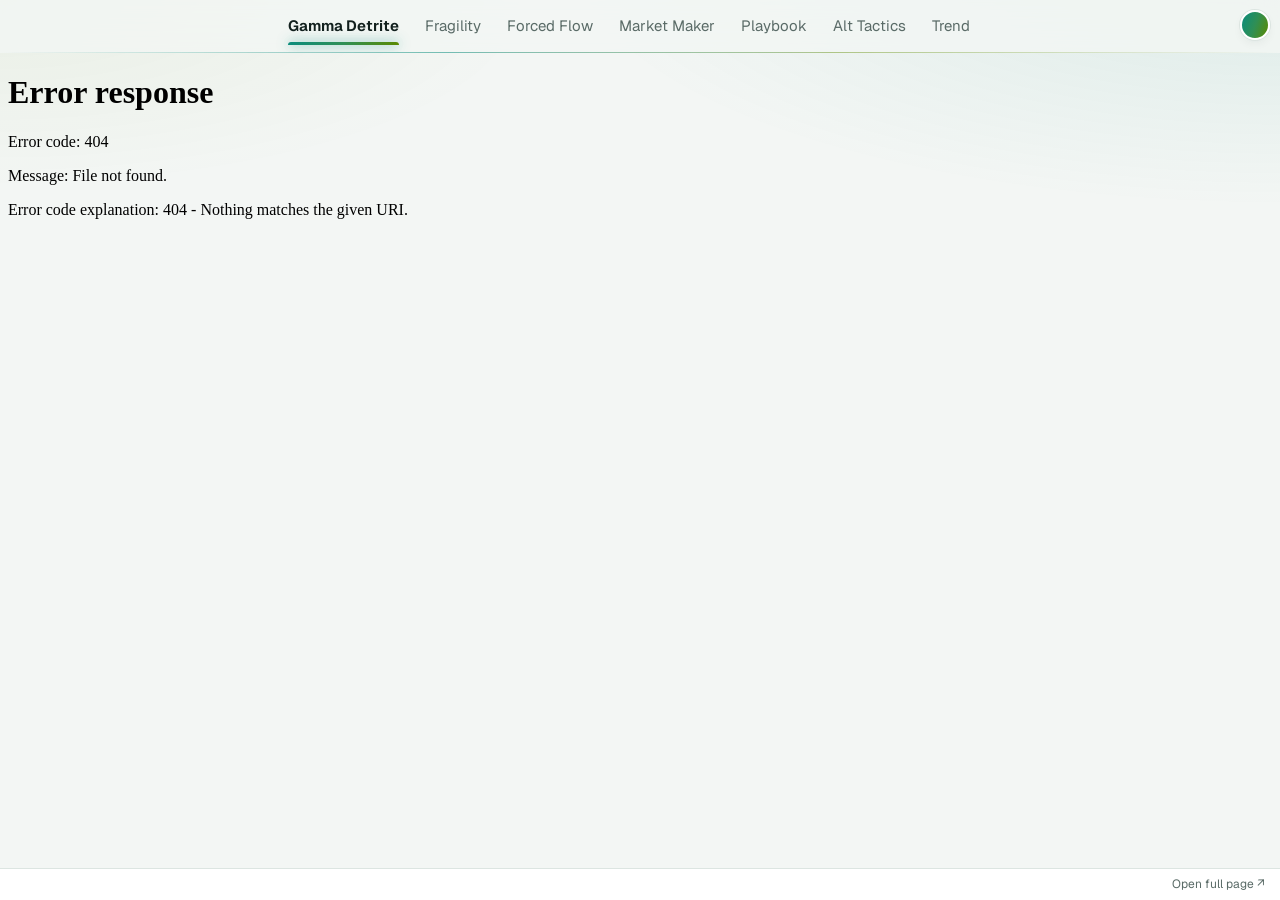
==== commit c027af7b: "Vanna & Charm moves to the Gamma page (like the ChatGPT copy): remove the Vanna tab, alert opens #ga" ====
--- a/index.html
+++ b/index.html
@@ -12,7 +12,7 @@
   <link rel="preconnect" href="https://fonts.googleapis.com">
   <link rel="preconnect" href="https://fonts.gstatic.com" crossorigin>
   <link rel="stylesheet" href="https://fonts.googleapis.com/css2?family=Dela+Gothic+One&family=Geist:wght@400..800&display=swap">
-  <link rel="stylesheet" href="assets/style.css?v=55">
+  <link rel="stylesheet" href="assets/style.css?v=57">
   <script>
     // Every module gets the same ?v= as the page, so a phone can never mix a new
     // file with an old cached one (that broke four tabs once, Nov 2026). The
@@ -63,7 +63,6 @@
         'tools/trend/config.js',
         'tools/trend/model.js',
         'tools/vanna/collect.js',
-        'tools/vanna/config.js',
         'shared/vanna-flow/core.mjs',
       ];
       var map = {};
@@ -82,6 +81,6 @@
     <div class="look-menu" id="look-menu" role="menu" hidden></div>
   </header>
   <main id="view"></main>
-  <script type="module" src="assets/app.js?v=55"></script>
+  <script type="module" src="assets/app.js?v=57"></script>
 </body>
 </html>
--- a/assets/style.css
+++ b/assets/style.css
@@ -815,6 +815,3 @@
 .legend .ln.tr-mal { border-top: 2px dashed var(--accent); }
 .legend .tr-insw { display: inline-block; width: 12px; height: 10px; margin-right: 6px; vertical-align: -1px; border-radius: 2px; background: var(--calm); opacity: .35; }
 .tc-dec.hold .tc-dec-badge { background: color-mix(in srgb, var(--muted) 70%, var(--card)); }
-/* Eight tabs (Vanna & Charm added, Nov 2026): tighter so all fit at 360–390px next to the style dot. */
-@media (max-width: 600px) { .tabs a { padding: 7px 2.5px; font-size: 13.5px; } }
-@media (max-width: 380px) { .tabs a { padding: 7px 1.5px; font-size: 12.5px; } }
